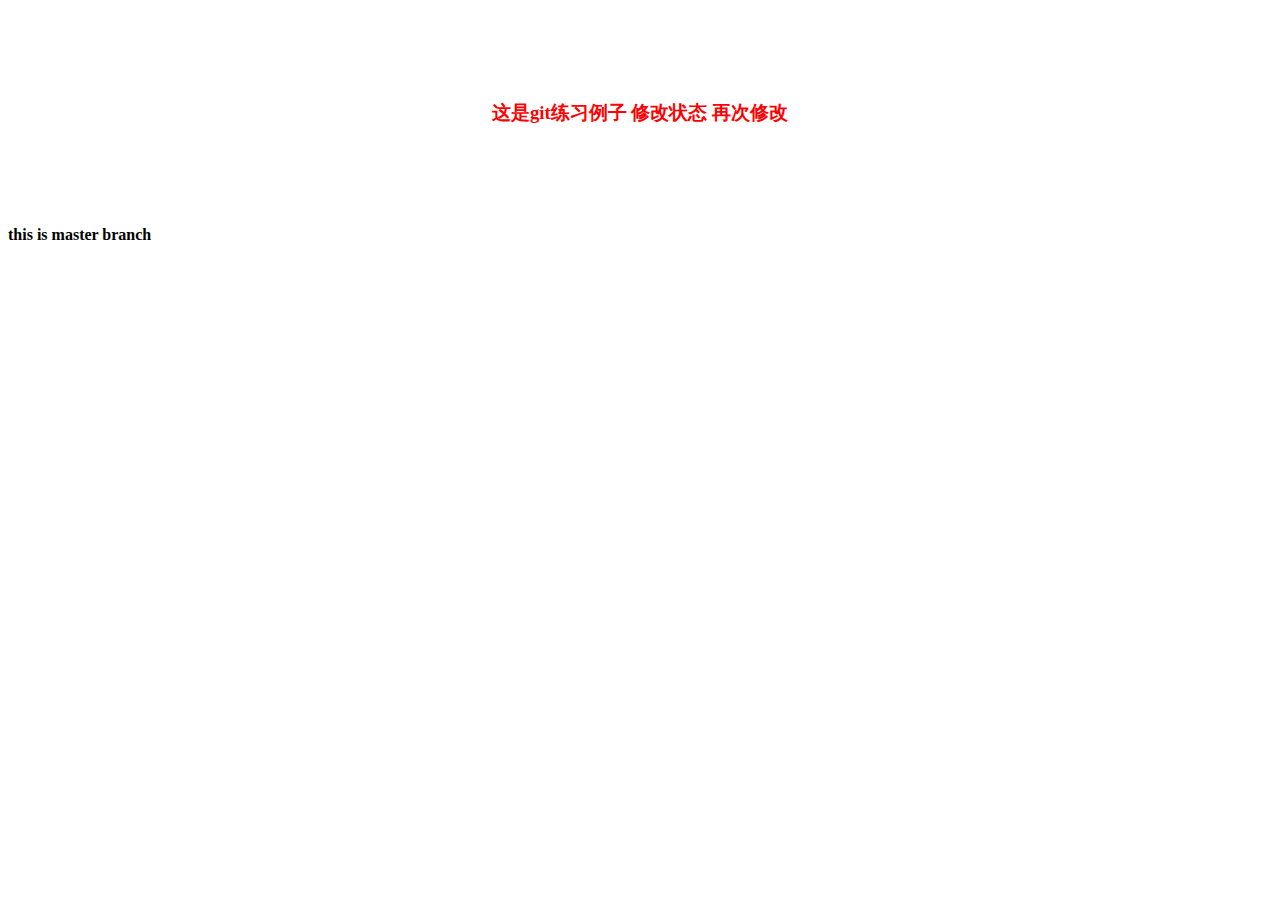
==== index1.html @ 25a48a76 "master branch" ====
<!DOCTYPE html>
<html lang="en">
<head>
    <meta charset="UTF-8">
    <title>git练习</title>
    <link rel="stylesheet" href="index.css">
</head>
<body>
<h3>这是git练习例子  修改状态  再次修改</h3>
<h4>this is master branch</h4>
</body>
</html>
---- index.css ----
h3{
    margin: 100px auto;
    text-align: center;
    color: red;
}
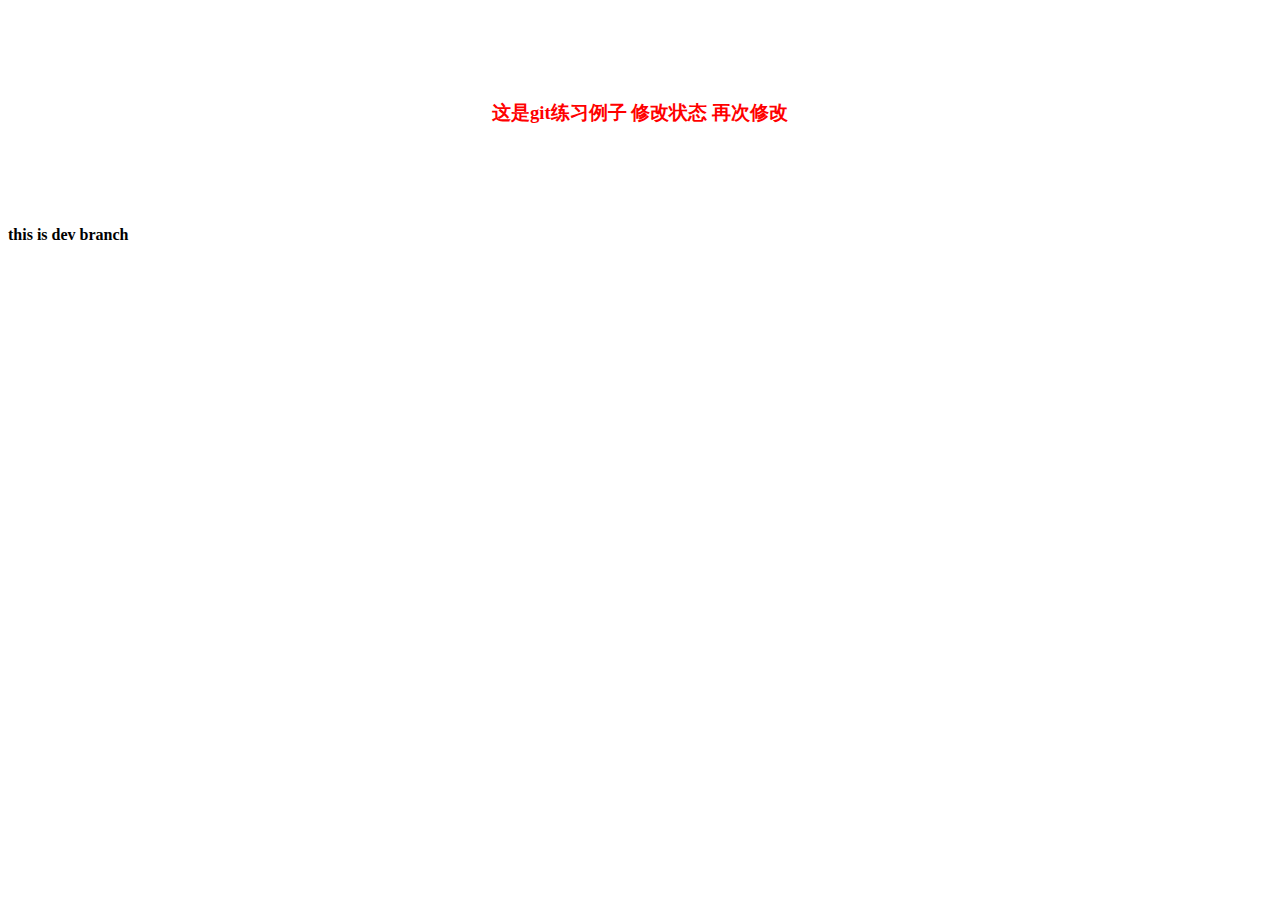
==== commit d0e1775e: "merge dev fixed conflicts" ====
--- a/index1.html
+++ b/index1.html
@@ -7,6 +7,7 @@
 </head>
 <body>
 <h3>这是git练习例子  修改状态  再次修改</h3>
-<h4>this is master branch</h4>
+
+<h4>this is dev branch</h4>
 </body>
 </html>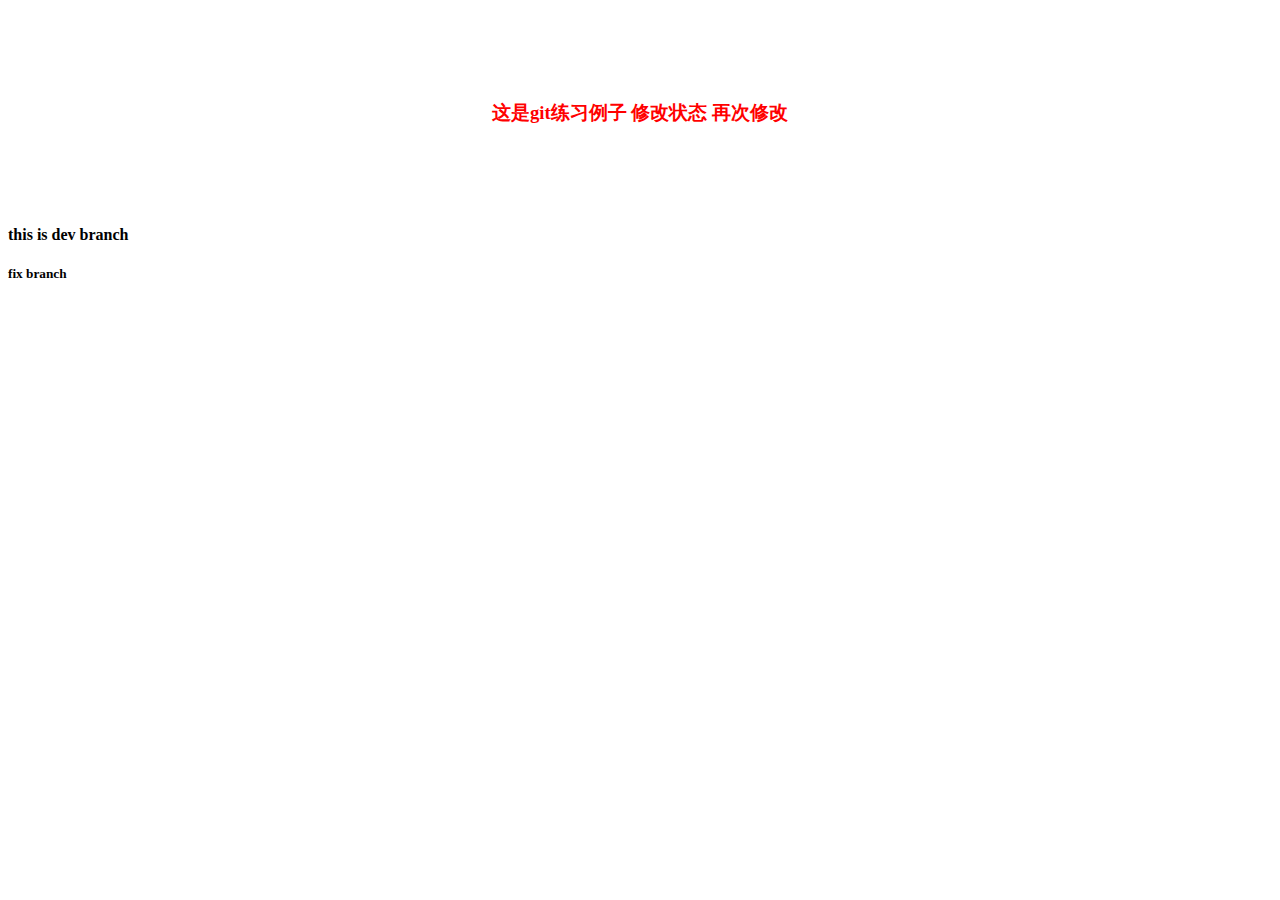
==== commit 79c44231: "fix branch" ====
--- a/index1.html
+++ b/index1.html
@@ -9,5 +9,6 @@
 <h3>这是git练习例子  修改状态  再次修改</h3>
 
 <h4>this is dev branch</h4>
+<h5>fix branch</h5>
 </body>
 </html>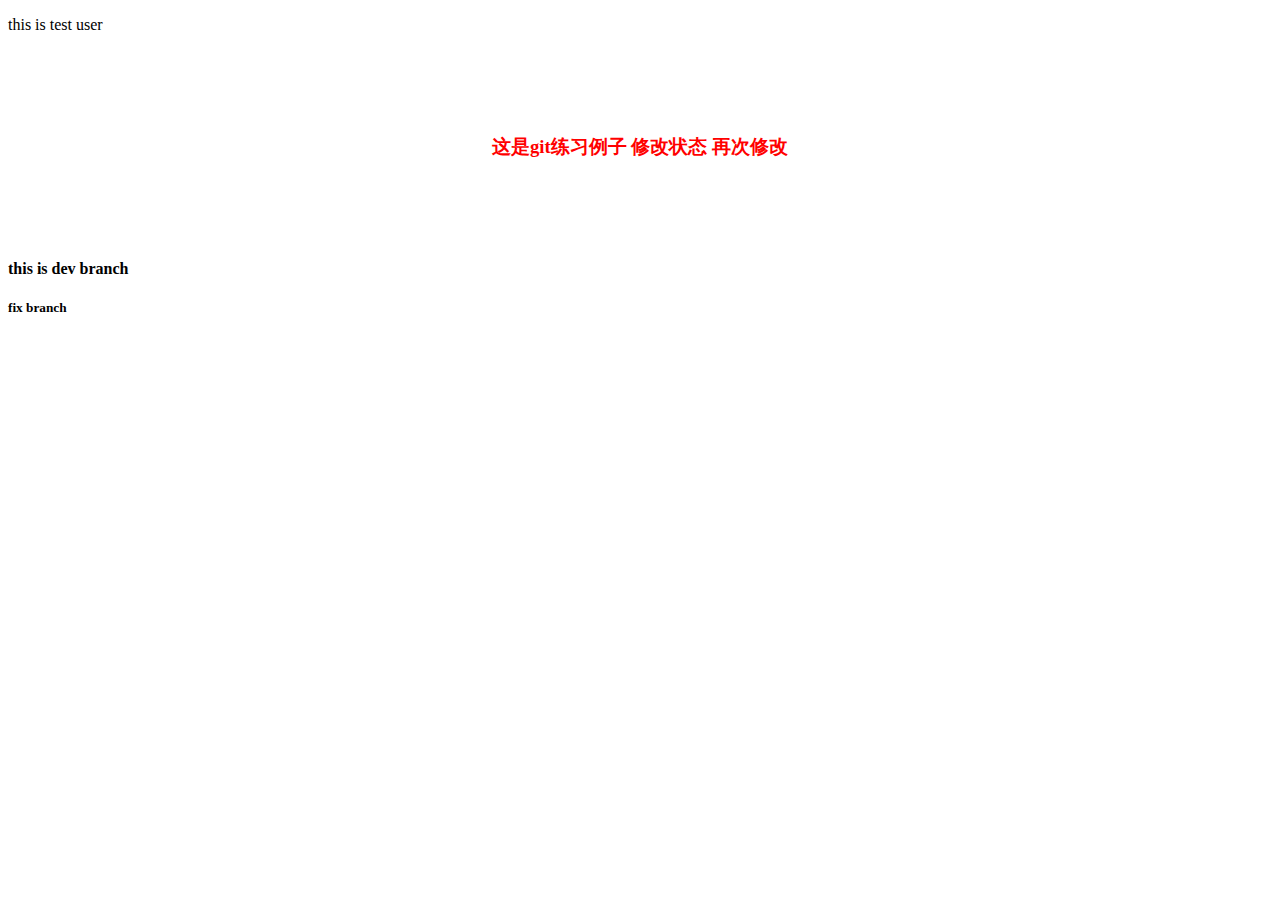
==== commit d229dc7f: "modify index" ====
--- a/index1.html
+++ b/index1.html
@@ -2,10 +2,10 @@
 <html lang="en">
 <head>
     <meta charset="UTF-8">
-    <title>git练习</title>
     <link rel="stylesheet" href="index.css">
 </head>
 <body>
+<p>this is test user</p>
 <h3>这是git练习例子  修改状态  再次修改</h3>
 
 <h4>this is dev branch</h4>
